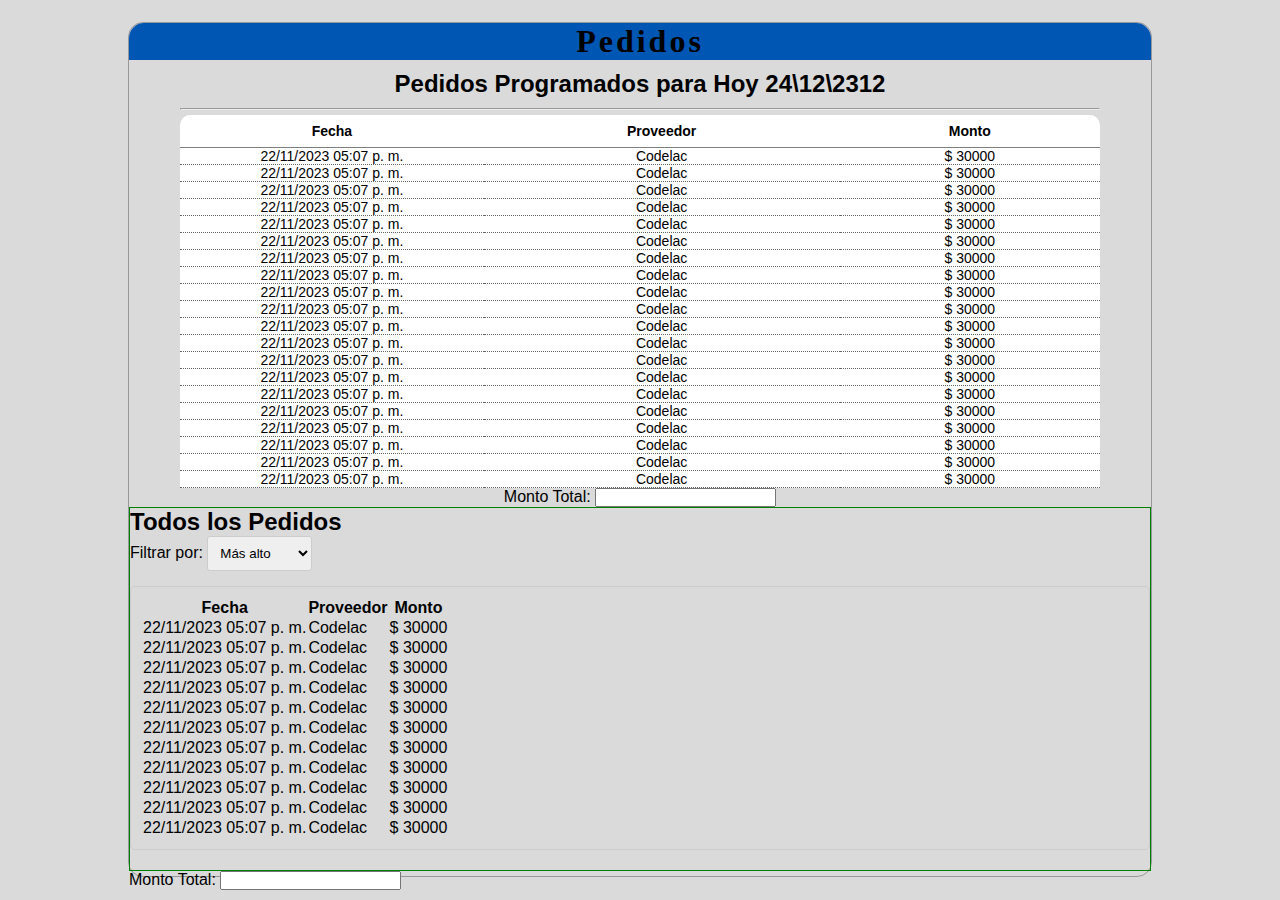
==== pages/pedidos.html @ c85000cb "update to v1.0.0" ====
<!DOCTYPE html>
<html lang="es">
<head>
    <meta charset="UTF-8">
    <meta name="viewport" content="width=device-width, initial-scale=1.0">
    <title>Pedidos</title>
    <link rel="stylesheet" href="../css/pedidos.css">
</head>
<body>
    <div class="container">
        <div class="container-today-orders">
            <h1>Pedidos</h1>
            <div class="today-orders">
                <h2>Pedidos Programados para Hoy <span class="dateTime">24\12\2312</span></h2>
                <hr>
                <table class="today-table">
                    <thead>
                        <th class="date">Fecha</th>
                        <th>Proveedor</th>
                        <th>Monto</th>
                    </thead>
                    <tbody>
                        <tr>
                            <td>22/11/2023 05:07 p. m.</td>
                            <td>Codelac</td>
                            <td>$ <span>30000</span></td>
                        </tr>
                        <tr>
                            <td>22/11/2023 05:07 p. m.</td>
                            <td>Codelac</td>
                            <td>$ <span>30000</span></td>
                        </tr><tr>
                            <td>22/11/2023 05:07 p. m.</td>
                            <td>Codelac</td>
                            <td>$ <span>30000</span></td>
                        </tr><tr>
                            <td>22/11/2023 05:07 p. m.</td>
                            <td>Codelac</td>
                            <td>$ <span>30000</span></td>
                        </tr><tr>
                            <td>22/11/2023 05:07 p. m.</td>
                            <td>Codelac</td>
                            <td>$ <span>30000</span></td>
                        </tr><tr>
                            <td>22/11/2023 05:07 p. m.</td>
                            <td>Codelac</td>
                            <td>$ <span>30000</span></td>
                        </tr>
                        <tr>
                            <td>22/11/2023 05:07 p. m.</td>
                            <td>Codelac</td>
                            <td>$ <span>30000</span></td>
                        </tr><tr>
                            <td>22/11/2023 05:07 p. m.</td>
                            <td>Codelac</td>
                            <td>$ <span>30000</span></td>
                        </tr><tr>
                            <td>22/11/2023 05:07 p. m.</td>
                            <td>Codelac</td>
                            <td>$ <span>30000</span></td>
                        </tr><tr>
                            <td>22/11/2023 05:07 p. m.</td>
                            <td>Codelac</td>
                            <td>$ <span>30000</span></td>
                        </tr><tr>
                            <td>22/11/2023 05:07 p. m.</td>
                            <td>Codelac</td>
                            <td>$ <span>30000</span></td>
                        </tr>
                        <tr>
                            <td>22/11/2023 05:07 p. m.</td>
                            <td>Codelac</td>
                            <td>$ <span>30000</span></td>
                        </tr><tr>
                            <td>22/11/2023 05:07 p. m.</td>
                            <td>Codelac</td>
                            <td>$ <span>30000</span></td>
                        </tr><tr>
                            <td>22/11/2023 05:07 p. m.</td>
                            <td>Codelac</td>
                            <td>$ <span>30000</span></td>
                        </tr><tr>
                            <td>22/11/2023 05:07 p. m.</td>
                            <td>Codelac</td>
                            <td>$ <span>30000</span></td>
                        </tr><tr>
                            <td>22/11/2023 05:07 p. m.</td>
                            <td>Codelac</td>
                            <td>$ <span>30000</span></td>
                        </tr>
                        <tr>
                            <td>22/11/2023 05:07 p. m.</td>
                            <td>Codelac</td>
                            <td>$ <span>30000</span></td>
                        </tr><tr>
                            <td>22/11/2023 05:07 p. m.</td>
                            <td>Codelac</td>
                            <td>$ <span>30000</span></td>
                        </tr><tr>
                            <td>22/11/2023 05:07 p. m.</td>
                            <td>Codelac</td>
                            <td>$ <span>30000</span></td>
                        </tr><tr>
                            <td>22/11/2023 05:07 p. m.</td>
                            <td>Codelac</td>
                            <td>$ <span>30000</span></td>
                        </tr>
                    </tbody>
                </table>
                <div class="container-info">
                <label for="totalSale">Monto Total:</label>
                <input type="number" id="totalSale" name="totalSale" required>
            </div>
            </div>
        </div>
        <div class="container-all-orders">
            <h2>Todos los Pedidos</h2>
            <div class="filters">
            <label for="orderFilter">Filtrar por:</label>
            <select id="orderFilter">
                <option value="alto">Más alto</option>
                <option value="bajo">Más bajo</option>
                <option value="pronto">Más pronto</option>
                <option value="lejos">Más lejos</option>
            </select>
            </div>
            <div class="orders-list" id="allOrders">
                <table>
                    <thead>
                        <th>Fecha</th>
                        <th>Proveedor</th>
                        <th>Monto</th>
                    </thead>
                    <tbody>
                        <tr>
                            <td>22/11/2023 05:07 p. m.</td>
                            <td>Codelac</td>
                            <td>$ <span>30000</span></td>
                        </tr>
                        <tr>
                            <td>22/11/2023 05:07 p. m.</td>
                            <td>Codelac</td>
                            <td>$ <span>30000</span></td>
                        </tr><tr>
                            <td>22/11/2023 05:07 p. m.</td>
                            <td>Codelac</td>
                            <td>$ <span>30000</span></td>
                        </tr><tr>
                            <td>22/11/2023 05:07 p. m.</td>
                            <td>Codelac</td>
                            <td>$ <span>30000</span></td>
                        </tr><tr>
                            <td>22/11/2023 05:07 p. m.</td>
                            <td>Codelac</td>
                            <td>$ <span>30000</span></td>
                        </tr><tr>
                            <td>22/11/2023 05:07 p. m.</td>
                            <td>Codelac</td>
                            <td>$ <span>30000</span></td>
                        </tr>
                        <tr>
                            <td>22/11/2023 05:07 p. m.</td>
                            <td>Codelac</td>
                            <td>$ <span>30000</span></td>
                        </tr><tr>
                            <td>22/11/2023 05:07 p. m.</td>
                            <td>Codelac</td>
                            <td>$ <span>30000</span></td>
                        </tr><tr>
                            <td>22/11/2023 05:07 p. m.</td>
                            <td>Codelac</td>
                            <td>$ <span>30000</span></td>
                        </tr><tr>
                            <td>22/11/2023 05:07 p. m.</td>
                            <td>Codelac</td>
                            <td>$ <span>30000</span></td>
                        </tr><tr>
                            <td>22/11/2023 05:07 p. m.</td>
                            <td>Codelac</td>
                            <td>$ <span>30000</span></td>
                        </tr>
                    </tbody>
                </table>
            </div>
        </div>
        <div class="container-info">
            <label for="totalSale">Monto Total:</label>
            <input type="number" id="totalSale" name="totalSale" required>
        </div>
        </div>
    </div>
    <script src="script.js"></script>
</body>
</html>
---- css/pedidos.css ----
*{
    margin: 0;
    padding: 0;
    box-sizing: border-box;
}
body {
    font-family: Arial, sans-serif;
    background-color: #dadada;
    position: relative;
    height: 100vh;
}
.container {
    margin: 1% auto;
    position: absolute;
    top: 1%;
    left: 10%;
    width: 80%;
    height: 95%;
    margin: 1% auto;
    border:rgba(0, 0, 0, 0.3) 1px solid;
    border-radius: 15px;
}
.container-today-orders{
    position: relative;
}
.container-today-orders h1{
    background-color: #0056b3;
    font-family: cursive;
    letter-spacing: 3px;
    text-align: center;
    border-radius: 15px 15px 0 0;
}
.today-orders{
    text-align: center;
}
.today-orders h2{
    margin-top: 1%;
    text-align: center;
}
hr{
    width: 90%;
    margin-left: 5%;
    margin-top: 1%;
}
.today-table{
    width: 90%;
    height: 20vh;
    overflow: hidden;
    margin-left: 5%;
    margin-top: 5px;
    background-color: #ffffff;
    font-size: 14px;
    border-radius: 10px 10px 0 0;
    border-collapse: collapse;
}
.today-table thead th{
    height: 2rem;
    border-bottom: rgba(0, 0, 0, 0.5) 1px solid;
}
.date{
    width: 33%;
}
.today-table tbody{
    width: 100%;
    max-height: calc(100% - 2rem);
    overflow-y: auto;
}
.today-table tbody tr{
    border-bottom: rgba(0, 0, 0, 0.6) 1px dotted;
}
.container-all-orders{
    border: green 1px solid;
}

.orders-list {
    border: 1px solid #ccc;
    padding: 10px;
    border-radius: 5px;
    margin-bottom: 20px;
}

.orders-list h3 {
    margin-top: 0;
}

.filters {
    margin-bottom: 15px;
}

#orderFilter {
    padding: 8px;
    border-radius: 3px;
    border: 1px solid #ccc;
}
.container-price{
    border: black 1px solid;
    position: relative;
    bottom: 5%;
    right: 10%;
    width: 20%;
    padding: 10px;
}
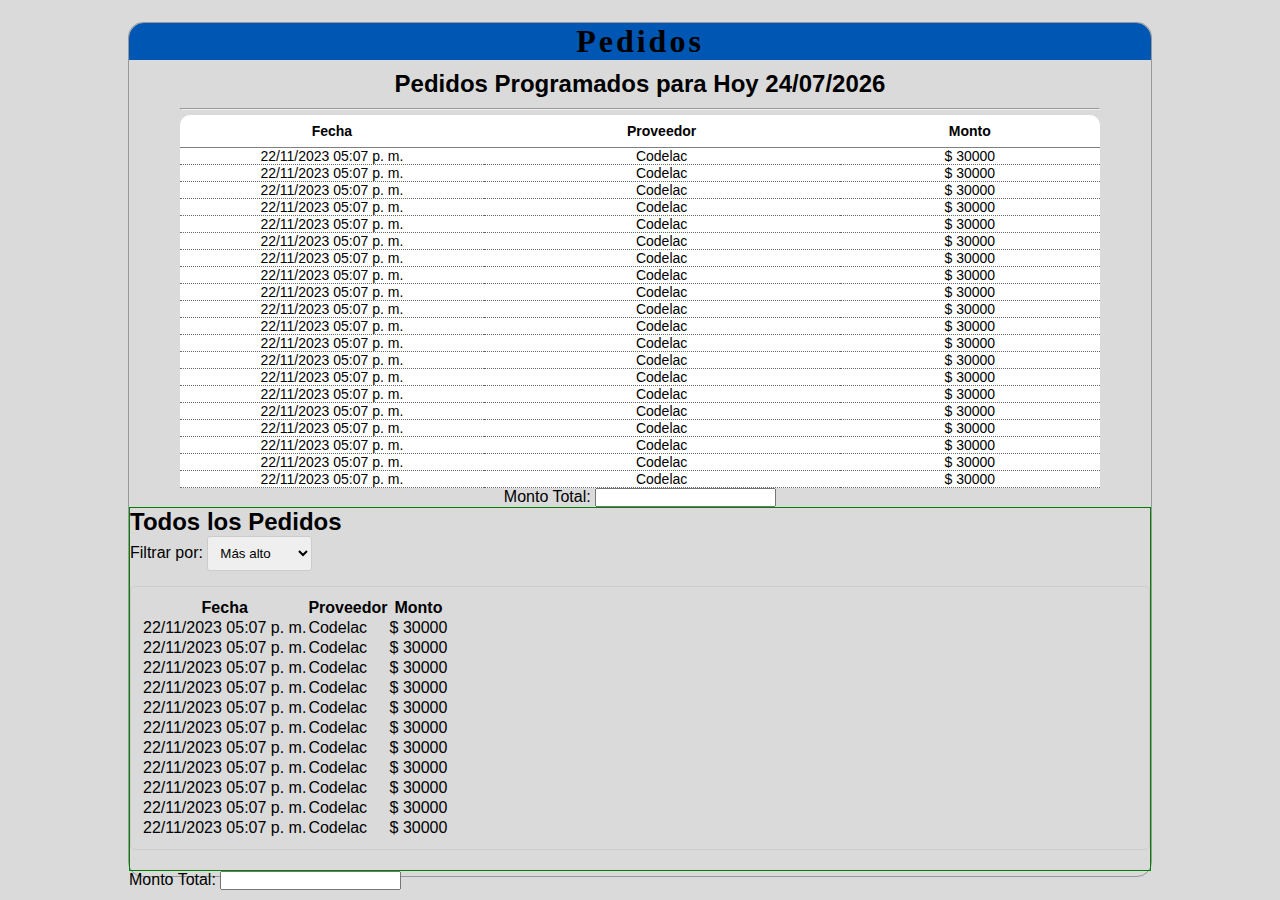
==== commit be6b9a26: "update to v1.0.0" ====
--- a/pages/pedidos.html
+++ b/pages/pedidos.html
@@ -5,13 +5,14 @@
     <meta name="viewport" content="width=device-width, initial-scale=1.0">
     <title>Pedidos</title>
     <link rel="stylesheet" href="../css/pedidos.css">
+    <script src="../lib/jquery-3.7.0.js"></script>
 </head>
 <body>
     <div class="container">
         <div class="container-today-orders">
             <h1>Pedidos</h1>
             <div class="today-orders">
-                <h2>Pedidos Programados para Hoy <span class="dateTime">24\12\2312</span></h2>
+                <h2>Pedidos Programados para Hoy <span class="dateNow"></span></h2>
                 <hr>
                 <table class="today-table">
                     <thead>
@@ -108,9 +109,9 @@
                     </tbody>
                 </table>
                 <div class="container-info">
-                <label for="totalSale">Monto Total:</label>
-                <input type="number" id="totalSale" name="totalSale" required>
-            </div>
+                    <label for="totalSale">Monto Total:</label>
+                    <input type="number" id="totalSale" name="totalSale" required>
+                </div>
             </div>
         </div>
         <div class="container-all-orders">
@@ -189,6 +190,6 @@
         </div>
         </div>
     </div>
-    <script src="script.js"></script>
+    <script src="../js/pedidos.js"></script>
 </body>
 </html>
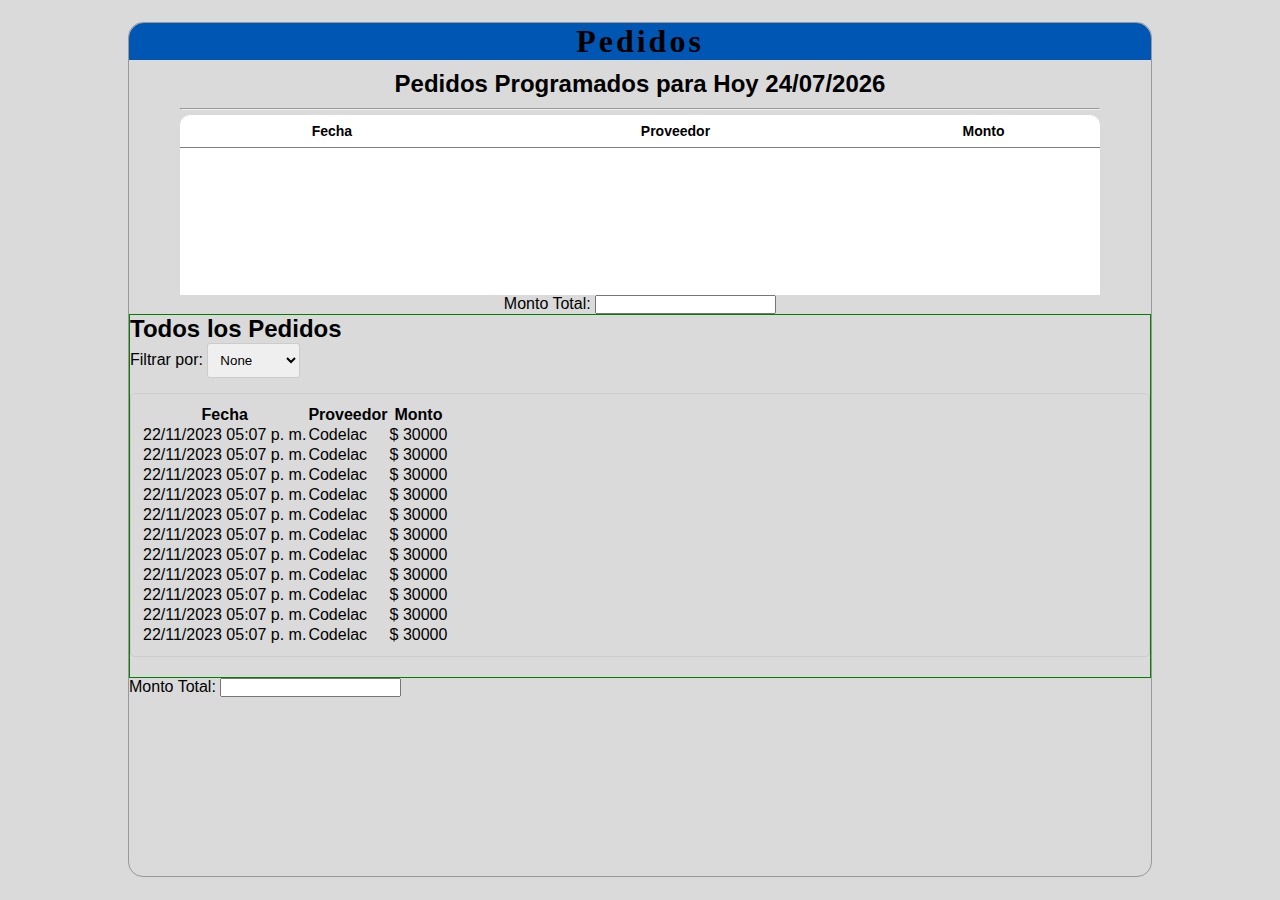
==== commit cf864645: "update to v1.0.0" ====
--- a/pages/pedidos.html
+++ b/pages/pedidos.html
@@ -20,95 +20,9 @@
                         <th>Proveedor</th>
                         <th>Monto</th>
                     </thead>
-                    <tbody>
-                        <tr>
-                            <td>22/11/2023 05:07 p. m.</td>
-                            <td>Codelac</td>
-                            <td>$ <span>30000</span></td>
-                        </tr>
-                        <tr>
-                            <td>22/11/2023 05:07 p. m.</td>
-                            <td>Codelac</td>
-                            <td>$ <span>30000</span></td>
-                        </tr><tr>
-                            <td>22/11/2023 05:07 p. m.</td>
-                            <td>Codelac</td>
-                            <td>$ <span>30000</span></td>
-                        </tr><tr>
-                            <td>22/11/2023 05:07 p. m.</td>
-                            <td>Codelac</td>
-                            <td>$ <span>30000</span></td>
-                        </tr><tr>
-                            <td>22/11/2023 05:07 p. m.</td>
-                            <td>Codelac</td>
-                            <td>$ <span>30000</span></td>
-                        </tr><tr>
-                            <td>22/11/2023 05:07 p. m.</td>
-                            <td>Codelac</td>
-                            <td>$ <span>30000</span></td>
-                        </tr>
-                        <tr>
-                            <td>22/11/2023 05:07 p. m.</td>
-                            <td>Codelac</td>
-                            <td>$ <span>30000</span></td>
-                        </tr><tr>
-                            <td>22/11/2023 05:07 p. m.</td>
-                            <td>Codelac</td>
-                            <td>$ <span>30000</span></td>
-                        </tr><tr>
-                            <td>22/11/2023 05:07 p. m.</td>
-                            <td>Codelac</td>
-                            <td>$ <span>30000</span></td>
-                        </tr><tr>
-                            <td>22/11/2023 05:07 p. m.</td>
-                            <td>Codelac</td>
-                            <td>$ <span>30000</span></td>
-                        </tr><tr>
-                            <td>22/11/2023 05:07 p. m.</td>
-                            <td>Codelac</td>
-                            <td>$ <span>30000</span></td>
-                        </tr>
-                        <tr>
-                            <td>22/11/2023 05:07 p. m.</td>
-                            <td>Codelac</td>
-                            <td>$ <span>30000</span></td>
-                        </tr><tr>
-                            <td>22/11/2023 05:07 p. m.</td>
-                            <td>Codelac</td>
-                            <td>$ <span>30000</span></td>
-                        </tr><tr>
-                            <td>22/11/2023 05:07 p. m.</td>
-                            <td>Codelac</td>
-                            <td>$ <span>30000</span></td>
-                        </tr><tr>
-                            <td>22/11/2023 05:07 p. m.</td>
-                            <td>Codelac</td>
-                            <td>$ <span>30000</span></td>
-                        </tr><tr>
-                            <td>22/11/2023 05:07 p. m.</td>
-                            <td>Codelac</td>
-                            <td>$ <span>30000</span></td>
-                        </tr>
-                        <tr>
-                            <td>22/11/2023 05:07 p. m.</td>
-                            <td>Codelac</td>
-                            <td>$ <span>30000</span></td>
-                        </tr><tr>
-                            <td>22/11/2023 05:07 p. m.</td>
-                            <td>Codelac</td>
-                            <td>$ <span>30000</span></td>
-                        </tr><tr>
-                            <td>22/11/2023 05:07 p. m.</td>
-                            <td>Codelac</td>
-                            <td>$ <span>30000</span></td>
-                        </tr><tr>
-                            <td>22/11/2023 05:07 p. m.</td>
-                            <td>Codelac</td>
-                            <td>$ <span>30000</span></td>
-                        </tr>
-                    </tbody>
+                    <tbody></tbody>
                 </table>
-                <div class="container-info">
+                <div class="container-totalSale">
                     <label for="totalSale">Monto Total:</label>
                     <input type="number" id="totalSale" name="totalSale" required>
                 </div>
@@ -119,10 +33,9 @@
             <div class="filters">
             <label for="orderFilter">Filtrar por:</label>
             <select id="orderFilter">
+                <option value="Default">None</option>
                 <option value="alto">Más alto</option>
                 <option value="bajo">Más bajo</option>
-                <option value="pronto">Más pronto</option>
-                <option value="lejos">Más lejos</option>
             </select>
             </div>
             <div class="orders-list" id="allOrders">
--- a/css/pedidos.css
+++ b/css/pedidos.css
@@ -45,11 +45,10 @@
 .today-table{
     width: 90%;
     height: 20vh;
-    overflow: hidden;
     margin-left: 5%;
     margin-top: 5px;
+    font-size: 14px;
     background-color: #ffffff;
-    font-size: 14px;
     border-radius: 10px 10px 0 0;
     border-collapse: collapse;
 }
@@ -60,18 +59,14 @@
 .date{
     width: 33%;
 }
-.today-table tbody{
-    width: 100%;
-    max-height: calc(100% - 2rem);
-    overflow-y: auto;
-}
 .today-table tbody tr{
     border-bottom: rgba(0, 0, 0, 0.6) 1px dotted;
 }
 .container-all-orders{
     border: green 1px solid;
 }
-
+.container-totalSale{
+}
 .orders-list {
     border: 1px solid #ccc;
     padding: 10px;
